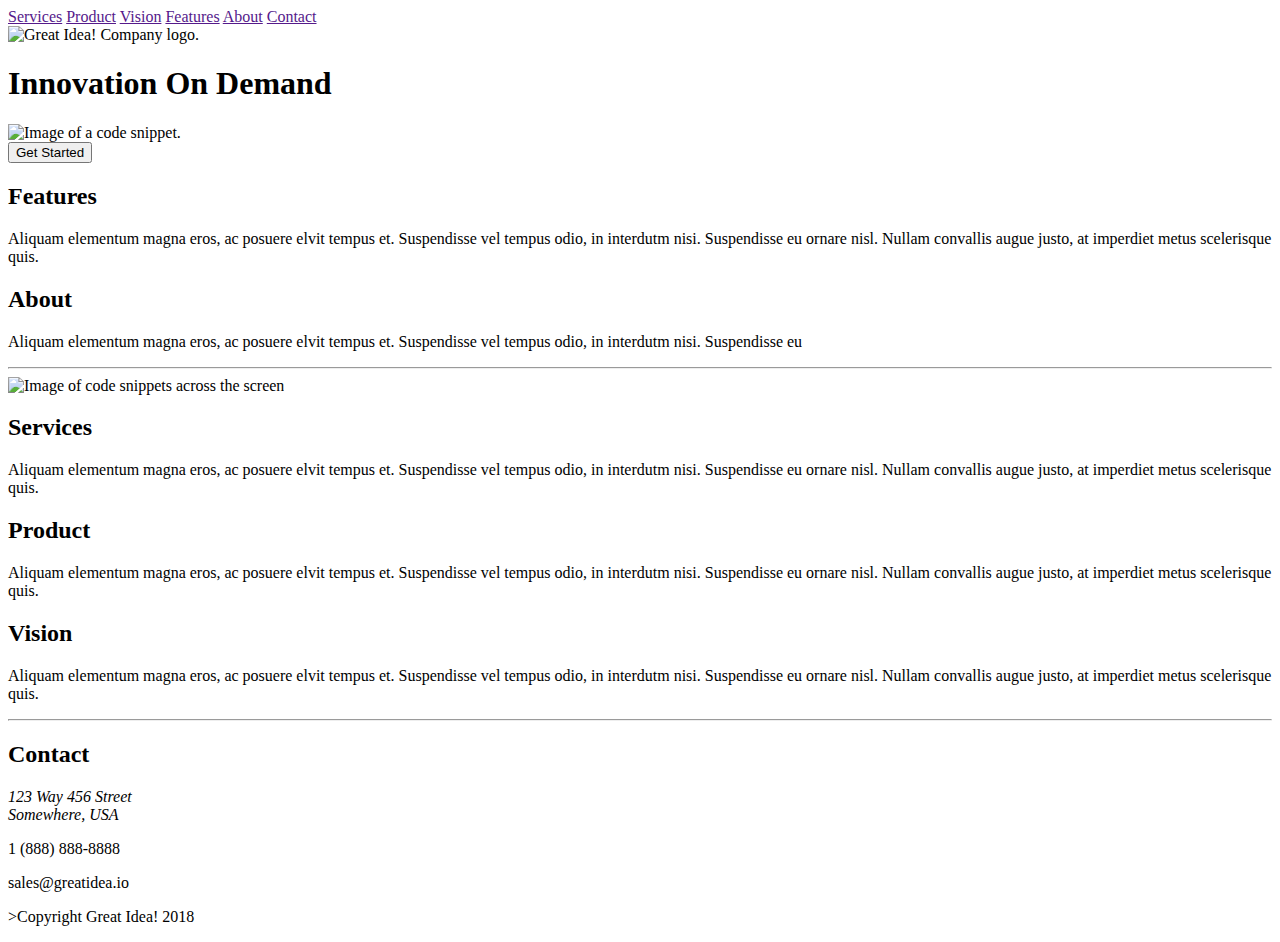
==== great-idea/index.html @ 4b72a3ab "Update index.html" ====
<!doctype html>

<html lang="en">
<head>
  <meta charset="utf-8">

  <title>Great Idea!</title>

  <link href="https://fonts.googleapis.com/css?family=Bangers|Titillium+Web" rel="stylesheet">
  <link rel="stylesheet" href="css/index.css">

  <!--[if lt IE 9]>
    <script src="https://cdnjs.cloudflare.com/ajax/libs/html5shiv/3.7.3/html5shiv.js"></script>
  <![endif]-->
</head>

  <body>

    <!-- Copy and paste your HTML from the first UI project here -->

  <div class="container">
    <nav class="nav">
      <div class="links">
        <a class="nav-link" href="">Services</a>
        <a class="nav-link" href="">Product</a>
        <a class="nav-link" href="">Vision</a>
        <a class="nav-link" href="">Features</a>
        <a class="nav-link" href="">About</a>
        <a class="nav-link" href="">Contact</a>
      </div>
      <div class="logo-section">
        <img class="logo"
          src="https://raw.githubusercontent.com/djtorel/User-Interface/master/great-idea-website/img/logo.png"
          alt="Great Idea! Company logo." />
      </div>
    </nav>
    <div class="header">
      <div class="header-left">
        <h1 class="main-header">
          Innovation On Demand
        </h1>
      </div>

      <div class="code-logo">
        <img class="img-header"
          src="https://raw.githubusercontent.com/djtorel/User-Interface/master/great-idea-website/img/header-img.png"
          alt="Image of a code snippet." />
      </div>
      
      <div class="header-button">
        <button class="btn-get-started" href="">Get Started</button>
      </div>
    </div>

    <section>
      <div class="top-section-item left">
        <h2>Features</h2>
        <p>Aliquam elementum magna eros, ac posuere elvit tempus et. Suspendisse vel tempus odio, in interdutm nisi.
          Suspendisse eu
          ornare nisl. Nullam convallis augue justo, at imperdiet metus scelerisque quis.</p>
      </div>
      <div class="top-section-item right">
        <h2>About</h2>
        <p>Aliquam elementum magna eros, ac posuere elvit tempus et. Suspendisse vel tempus odio, in interdutm nisi.
          Suspendisse eu</p>
      </div>
    </section>
  
    <hr>
  
    <img class="middle-img" src="img/mid-page-accent.jpg" alt="Image of code snippets across the screen" />
  
    <section>
      <div class="bottom-section-item first-item">
        <h2>Services</h2>
        <p>Aliquam elementum magna eros, ac posuere elvit tempus et. Suspendisse vel tempus odio, in interdutm nisi.
          Suspendisse eu
          ornare nisl. Nullam convallis augue justo, at imperdiet metus scelerisque quis.</p>
      </div>
      <div class="bottom-section-item">
        <h2>Product</h2>
        <p>Aliquam elementum magna eros, ac posuere elvit tempus et. Suspendisse vel tempus odio, in interdutm nisi.
          Suspendisse eu
          ornare nisl. Nullam convallis augue justo, at imperdiet metus scelerisque quis.</p>
      </div>
      <div class="bottom-section-item">
        <h2>Vision</h2>
        <p>Aliquam elementum magna eros, ac posuere elvit tempus et. Suspendisse vel tempus odio, in interdutm nisi.
          Suspendisse eu
          ornare nisl. Nullam convallis augue justo, at imperdiet metus scelerisque quis.</p>
      </div>
    </section>
  
    <hr>
  
    <section class="contact-section">
      <h2>Contact</h2>
      <address>
        <p>
          123 Way 456 Street <br />
          Somewhere, USA
        </p>
      </address>
  
      <p>1 (888) 888-8888</p>
  
      <p>sales@greatidea.io</p>
    </section>
  
    <footer clas="footer">
      <p>>Copyright Great Idea! 2018</p>
    </footer>
  </div>
    
  </body>
</html>
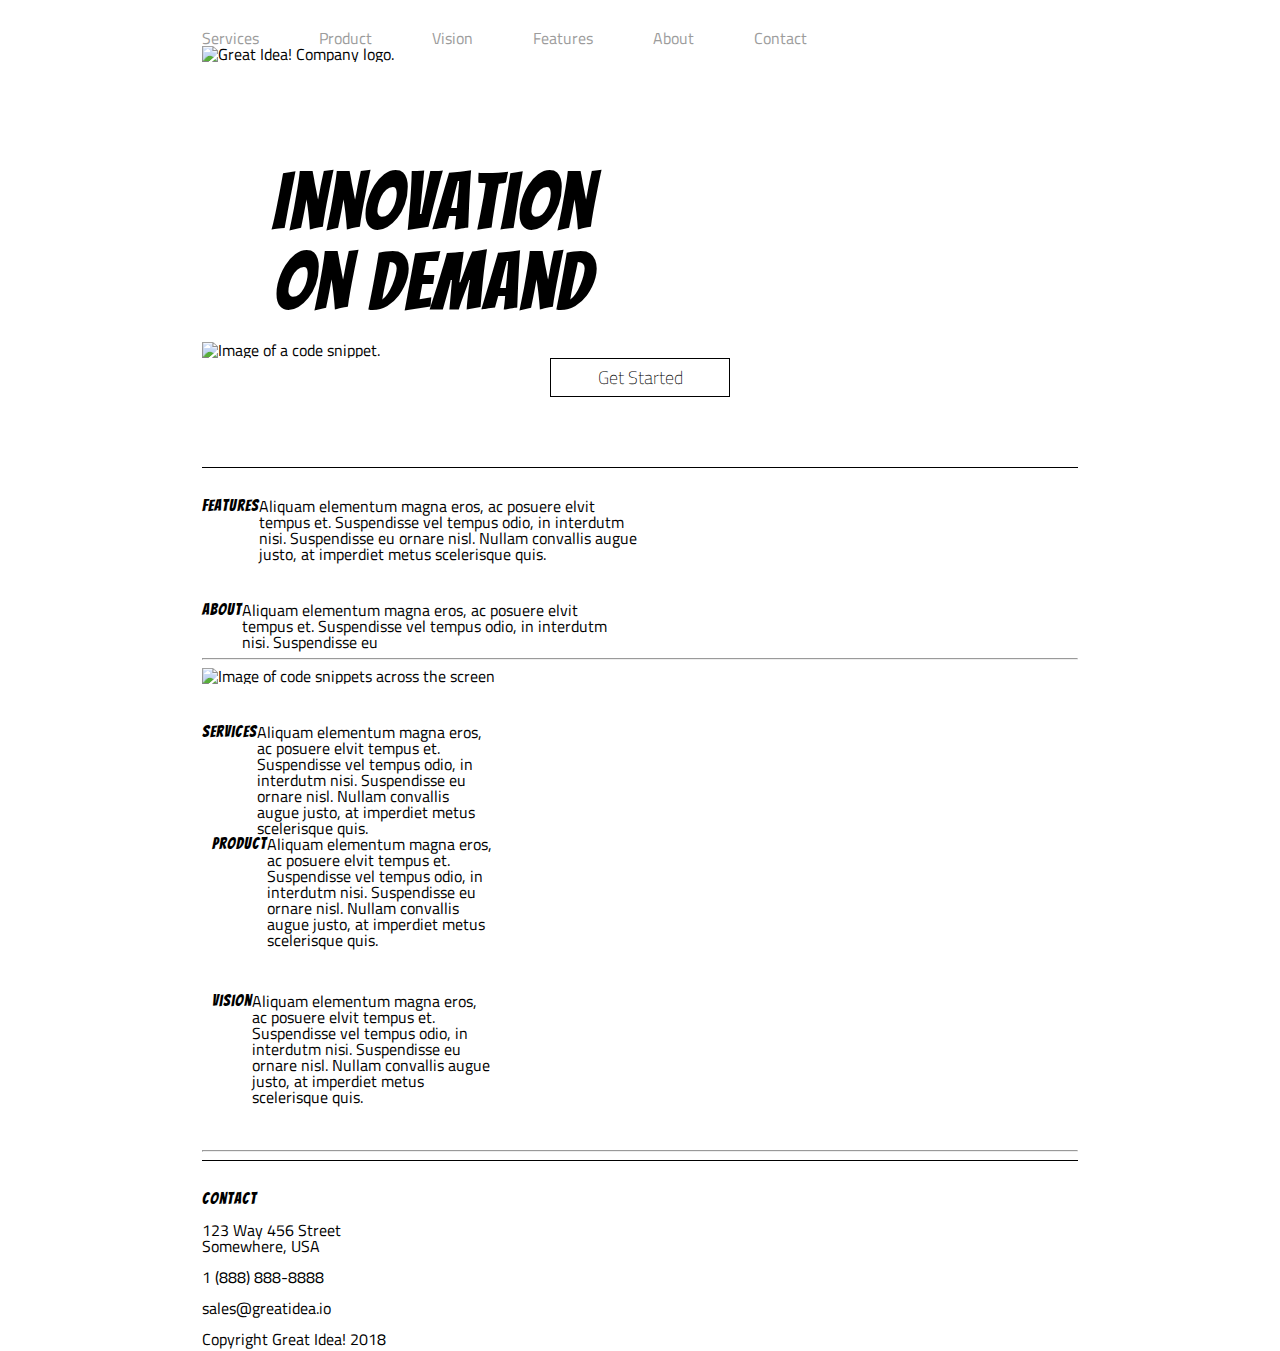
==== commit 09a2b76a: "Update index.html" ====
--- a/great-idea/index.html
+++ b/great-idea/index.html
@@ -34,6 +34,7 @@
           alt="Great Idea! Company logo." />
       </div>
     </nav>
+    
     <div class="header">
       <div class="header-left">
         <h1 class="main-header">
@@ -108,7 +109,7 @@
     </section>
   
     <footer clas="footer">
-      <p>>Copyright Great Idea! 2018</p>
+      <p>Copyright Great Idea! 2018</p>
     </footer>
   </div>
     
--- a/great-idea/css/index.css
+++ b/great-idea/css/index.css
@@ -0,0 +1,198 @@
+/* http://meyerweb.com/eric/tools/css/reset/ 
+   v2.0 | 20110126
+   License: none (public domain)
+*/
+
+html, body, div, span, applet, object, iframe,
+h1, h2, h3, h4, h5, h6, p, blockquote, pre,
+a, abbr, acronym, address, big, cite, code,
+del, dfn, em, img, ins, kbd, q, s, samp,
+small, strike, strong, sub, sup, tt, var,
+b, u, i, center,
+dl, dt, dd, ol, ul, li,
+fieldset, form, label, legend,
+table, caption, tbody, tfoot, thead, tr, th, td,
+article, aside, canvas, details, embed, 
+figure, figcaption, footer, header, hgroup, 
+menu, nav, output, ruby, section, summary,
+time, mark, audio, video {
+	margin: 0;
+	padding: 0;
+	border: 0;
+	font-size: 100%;
+	font: inherit;
+	vertical-align: baseline;
+}
+/* HTML5 display-role reset for older browsers */
+article, aside, details, figcaption, figure, 
+footer, header, hgroup, menu, nav, section {
+	display: block;
+}
+body {
+	line-height: 1;
+}
+ol, ul {
+	list-style: none;
+}
+blockquote, q {
+	quotes: none;
+}
+blockquote:before, blockquote:after,
+q:before, q:after {
+	content: '';
+	content: none;
+}
+table {
+	border-collapse: collapse;
+	border-spacing: 0;
+}
+
+/* Set every element's box-sizing to border-box */
+* {
+    box-sizing: border-box;
+}
+
+html, body {
+    height: 100%;
+    font-family: 'Titillium Web', sans-serif;
+}
+
+h1, h2, h3, h4, h5 {
+    font-family: 'Bangers', cursive;
+    letter-spacing: 1px;
+    margin-bottom: 15px;
+}
+
+/* Copy and paste your work from yesterday here and start to refactor into flexbox */
+
+.container {
+	margin: 0 auto;
+	width: 876px;
+}
+
+.nav {
+	margin: 20px 0;
+	text-align: center;
+	margin-bottom: 30px;
+}
+
+.nav-link {
+	margin-right: 60px;
+	text-decoration: none;
+	color: #9c9c9c;
+}
+
+.links {
+	display: flex;
+	height: 100%;
+	padding-top: 10px;
+}
+
+.logo-section {
+	display: flex;
+	vertical-align: top;
+}
+
+.code-logo {
+	display: flex;
+	margin: none;
+}
+
+.logo {
+	display: inline;
+}
+
+.header {
+	border-bottom: 1px solid black;
+	margin: 30px 0;
+	padding: 30px 0 70px 0;
+}
+
+.main-header {
+	font-size: 80px;
+	text-align: center;
+	margin-bottom: 20px;
+}
+
+.header-left {
+	width: 50%;
+	display: flex;
+	padding: 0 70px;
+	margin-right: 30px;
+	margin-top: 40px;
+	vertical-align: top;
+}
+
+.header-button {
+	text-align: center;
+}
+
+.btn-get-started {
+	width: 180px;
+	padding: 5px 0;
+	border: 1px solid black;
+	font-family: "Titillium Web", sans-serif;
+	font-size: 18px;
+	font-weight: lighter;
+	cursor: pointer;
+	background-color: white;
+	color: black;
+
+}
+
+.img-header {
+	display: flex;
+}
+
+.top-section-item.left {
+	display: flex;
+	width: 50%;
+	margin-bottom: 40px;
+	margin-right: 4px;
+}
+
+.top-section-item.right {
+	display: flex;
+	width: 49%;
+	flex-direction: row;
+	flex-wrap: nowrap;
+	align-content: flex-end;
+}
+
+.middle-img {
+	margin-bottom: 40px;
+}
+
+.bottom-section-item {
+	width: 32%;
+	display: flex;
+	flex-wrap: nowrap;
+	margin-bottom: 45px;
+	margin-left: 10px;
+}
+
+.bottom-section-item.first-item {
+	margin: 0;
+}
+
+.contact-section {
+	padding-top: 30px;
+	border-top: 1px solid black;
+}
+
+.contact-section address, .contact-section p {
+	margin-bottom: 15px;
+}
+
+.footer {
+	margin-top: 80px;
+	margin-bottom: 80px;
+	text-align: center;
+}
+
+.service-section {
+	display: flex;
+	width: 50%;
+	margin-bottom: 40px;
+	margin-right: 4px;
+}